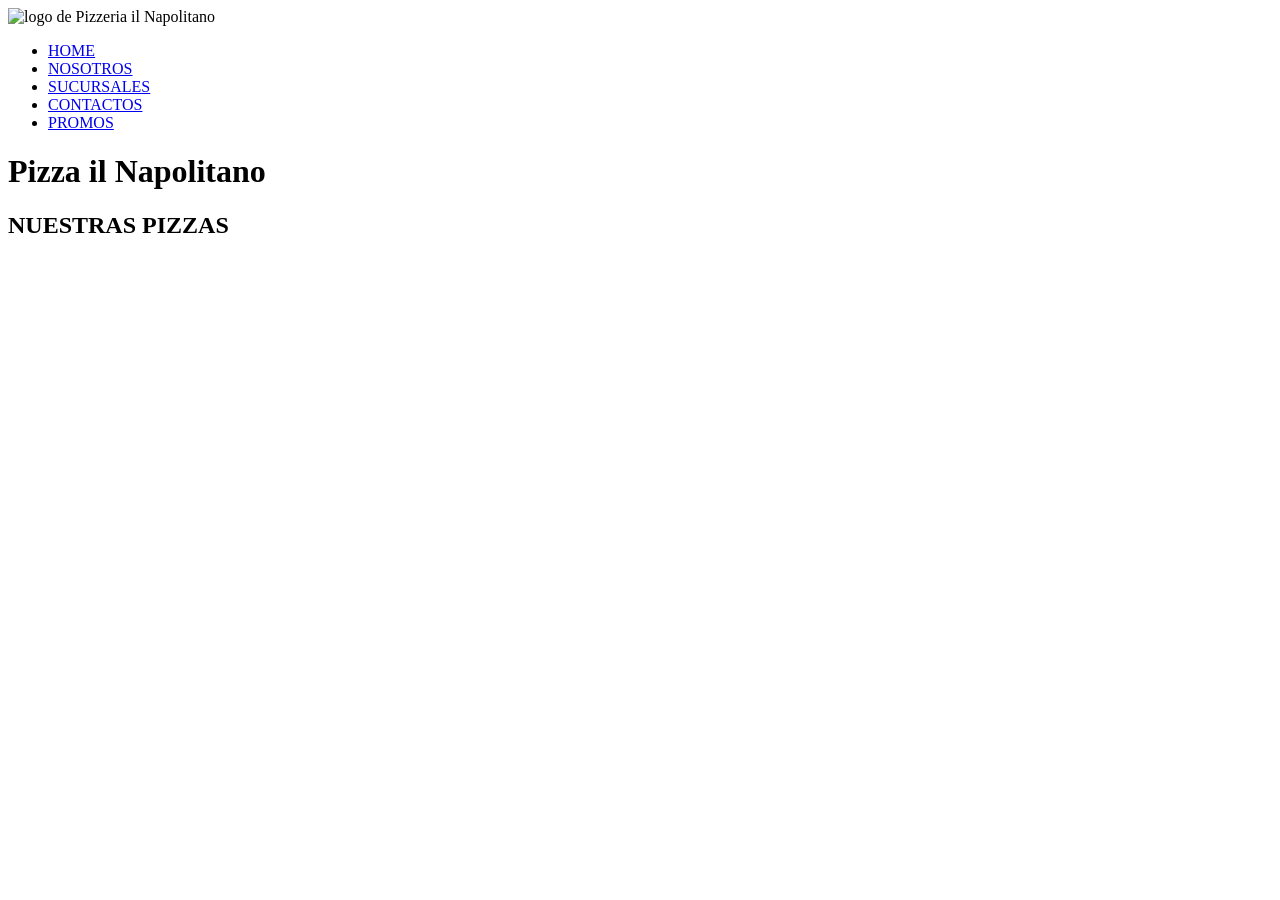
==== docs/index.html @ fd612135 "Add files via upload" ====
<!DOCTYPE html>
<html lang="en">
<head>
    <meta charset="UTF-8">
    <meta name="viewport" content="width=device-width, initial-scale=1.0">
    <title>Document</title>
    <link rel="preconnect" href="https://fonts.googleapis.com">
    <link rel="preconnect" href="https://fonts.gstatic.com" crossorigin>
    <link href="https://fonts.googleapis.com/css2?family=Oswald:wght@200..700&display=swap" rel="stylesheet">
    <link rel="preconnect" href="https://fonts.googleapis.com">
<link rel="preconnect" href="https://fonts.gstatic.com" crossorigin>
<link href="https://fonts.googleapis.com/css2?family=Lobster&family=Oswald:wght@200..700&display=swap" rel="stylesheet">
    <link rel="stylesheet" href="css/styles.css">
</head>
<body>

<header>
    <div id="header-container">
        <img src="images/logo.svg" alt="logo de Pizzeria il Napolitano">
        <nav>
        <ul>
            <li> <a  href="#"> HOME </a> </li>
            <li> <a  href="#"> NOSOTROS </a></li>
            <li> <a  href="#"> SUCURSALES </a> </li>
            <li> <a  href="#"> CONTACTOS </a> </li>
            <li> <a  href="#"> PROMOS </a> </li>
        </ul>
        </nav>
    </div>
</header>

<main>
    <h1 class="brand-header"> Pizza il Napolitano </h1>
    <h2> NUESTRAS PIZZAS </h2>
</main>
<footer>

</footer>
</body>
</html>
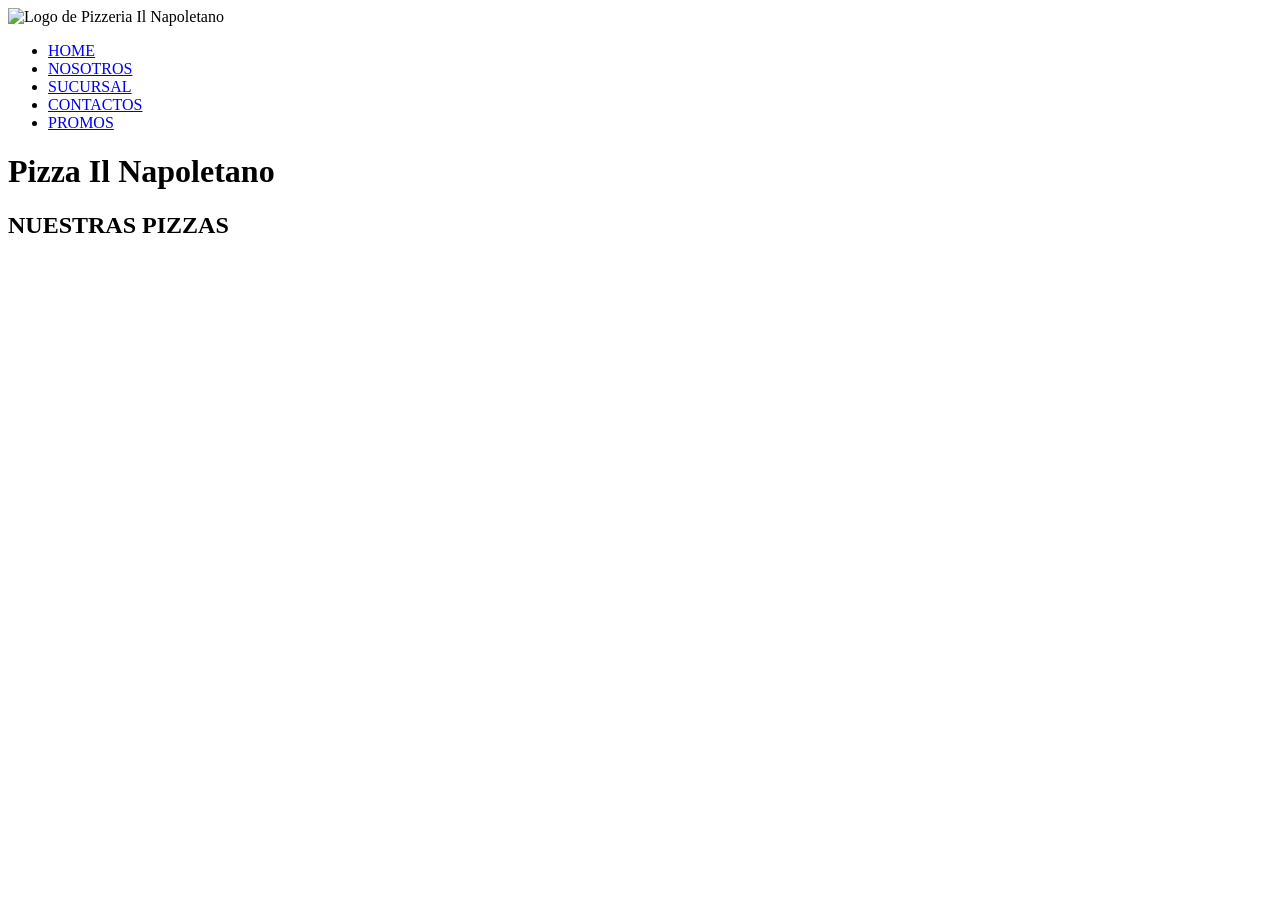
==== commit 828a8e50: "Add files via upload" ====
--- a/docs/index.html
+++ b/docs/index.html
@@ -5,36 +5,41 @@
     <meta name="viewport" content="width=device-width, initial-scale=1.0">
     <title>Document</title>
     <link rel="preconnect" href="https://fonts.googleapis.com">
-    <link rel="preconnect" href="https://fonts.gstatic.com" crossorigin>
-    <link href="https://fonts.googleapis.com/css2?family=Oswald:wght@200..700&display=swap" rel="stylesheet">
-    <link rel="preconnect" href="https://fonts.googleapis.com">
-<link rel="preconnect" href="https://fonts.gstatic.com" crossorigin>
-<link href="https://fonts.googleapis.com/css2?family=Lobster&family=Oswald:wght@200..700&display=swap" rel="stylesheet">
-    <link rel="stylesheet" href="css/styles.css">
+   <link rel="preconnect" href="https://fonts.gstatic.com" crossorigin>
+   <link href="https://fonts.googleapis.com/css2?family=Oswald:wght@200..700&display=swap" rel="stylesheet">
+   <link rel="preconnect" href="https://fonts.googleapis.com">
+   <link rel="preconnect" href="https://fonts.gstatic.com" crossorigin>
+   <link href="https://fonts.googleapis.com/css2?family=Lobster&display=swap" rel="stylesheet">
+   <link
+    rel="stylesheet"
+    href="https://cdnjs.cloudflare.com/ajax/libs/animate.css/4.1.1/animate.min.css"
+  />
+   
+   <link rel="stylesheet" href="css/styles.css">
 </head>
 <body>
+ <header>
+    <div id="header-container">
+ <img src="img/logo.svg" alt="Logo de Pizzeria Il Napoletano">
 
-<header>
-    <div id="header-container">
-        <img src="images/logo.svg" alt="logo de Pizzeria il Napolitano">
-        <nav>
-        <ul>
-            <li> <a  href="#"> HOME </a> </li>
-            <li> <a  href="#"> NOSOTROS </a></li>
-            <li> <a  href="#"> SUCURSALES </a> </li>
-            <li> <a  href="#"> CONTACTOS </a> </li>
-            <li> <a  href="#"> PROMOS </a> </li>
-        </ul>
-        </nav>
-    </div>
-</header>
+ <nav>
+    <ul>
+        <li><a href="#"> HOME </a></li>
+        <li><a href="#"> NOSOTROS </a></li>
+        <li><a href="#"> SUCURSAL </a></li>
+        <li><a href="#"> CONTACTOS </a></li>
+        <li><a href="#"> PROMOS </a></li>
+    </ul>
+ </nav>
+ </div>
+ </header>
+ <main>
+ <h1 class="brand-header animate__animated animate__backInDown"> Pizza Il Napoletano </h1>
+ <h2 class="animate__animated animate__backInLeft"> NUESTRAS PIZZAS </h2>
 
-<main>
-    <h1 class="brand-header"> Pizza il Napolitano </h1>
-    <h2> NUESTRAS PIZZAS </h2>
-</main>
-<footer>
+ </main>
+ <footer>
 
-</footer>
+ </footer>
 </body>
 </html>
